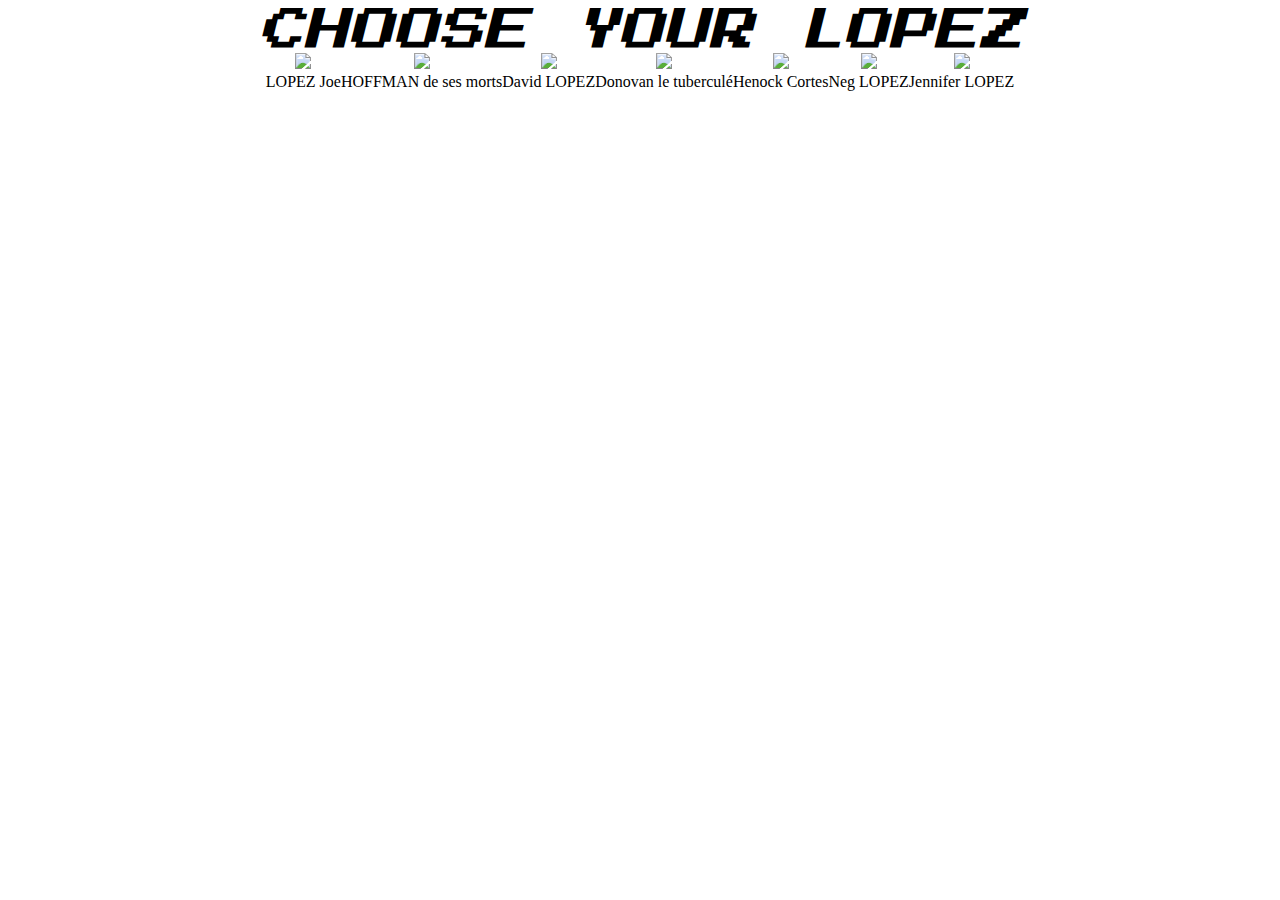
==== lobby.html @ b24f9b02 "some changes" ====
<!DOCTYPE html>
<html lang="en">


<head>
  <meta charset="UTF-8">
  <meta name="viewport" content="width=device-width, initial-scale=1.0">
  <title>Lobby</title>
  <link rel="stylesheet" href="lobby.css">
  <link href="https://fonts.googleapis.com/css2?family=Press+Start+2P&display=swap" rel="stylesheet">
</head>


<body>

  <center>
    <div class="lopez" style="font-family: 'Press Start 2P', cursive; font-size: 45px; font-style: italic">CHOOSE YOUR
      LOPEZ</div>
    <div class="charselect" style="display: flex; justify-content: center; align-items: center; flex-wrap: wrap;">

      <div id="character-1" class="character-btn img"> <img
          src="https://arc-anglerfish-eu-central-1-prod-leparisien.s3.amazonaws.com/public/OAUJSWRPLRM6DF6CEWBGUAJKHM.jpg">
        <div class="overlay">
          <div class="imgtxt">LOPEZ Joe</div>
        </div>
      </div>

      <div id="character-2" class="character-btn img"><img src="https://image.noelshack.com/fichiers/2017/30/7/1501439255-lopez-de-clermont-x-2.png">
        <div class="overlay">
          <div class="imgtxt">HOFFMAN de ses morts</div>
        </div>
      </div>

      <div id="character-3" class="character-btn img"> <img src="https://image.noelshack.com/fichiers/2017/10/1488809412-1465699548-lopez.png">
        <div class="overlay">
          <div class="imgtxt">David LOPEZ</div>
        </div>
      </div>

      <div id="character-4" class="character-btn img"> <img src="https://risibank.fr/cache/medias/0/19/1962/196209/full.png">
        <div class="overlay">
          <div class="imgtxt">Donovan le tuberculé</div>
        </div>
      </div>

      <div id="character-5" class="character-btn img"><img src="https://image.noelshack.com/fichiers/2017/30/7/1501435873-henock-cortes.png">
        <div class="overlay">
          <div class="imgtxt">Henock Cortes</div>
        </div>
      </div>

      <div id="character-6" class="character-btn img"> <img src="https://image.noelshack.com/fichiers/2017/34/2/1503362851-daron-lopez-toka.png">
        <div class="overlay">
          <div class="imgtxt">Neg LOPEZ</div>
        </div>
      </div>

      <div id="character-7" class="character-btn img"> <img
          src="https://cdn.openart.ai/stable_diffusion/92e23107aad8db71dc1580774efaba152b9aee7b_2000x2000.webp">
        <div class="overlay">
          <div class="imgtxt">Jennifer LOPEZ</div>
        </div>
      </div>
    </div>
  </center>





  <script src="test.js"></script>
</body>

</html>
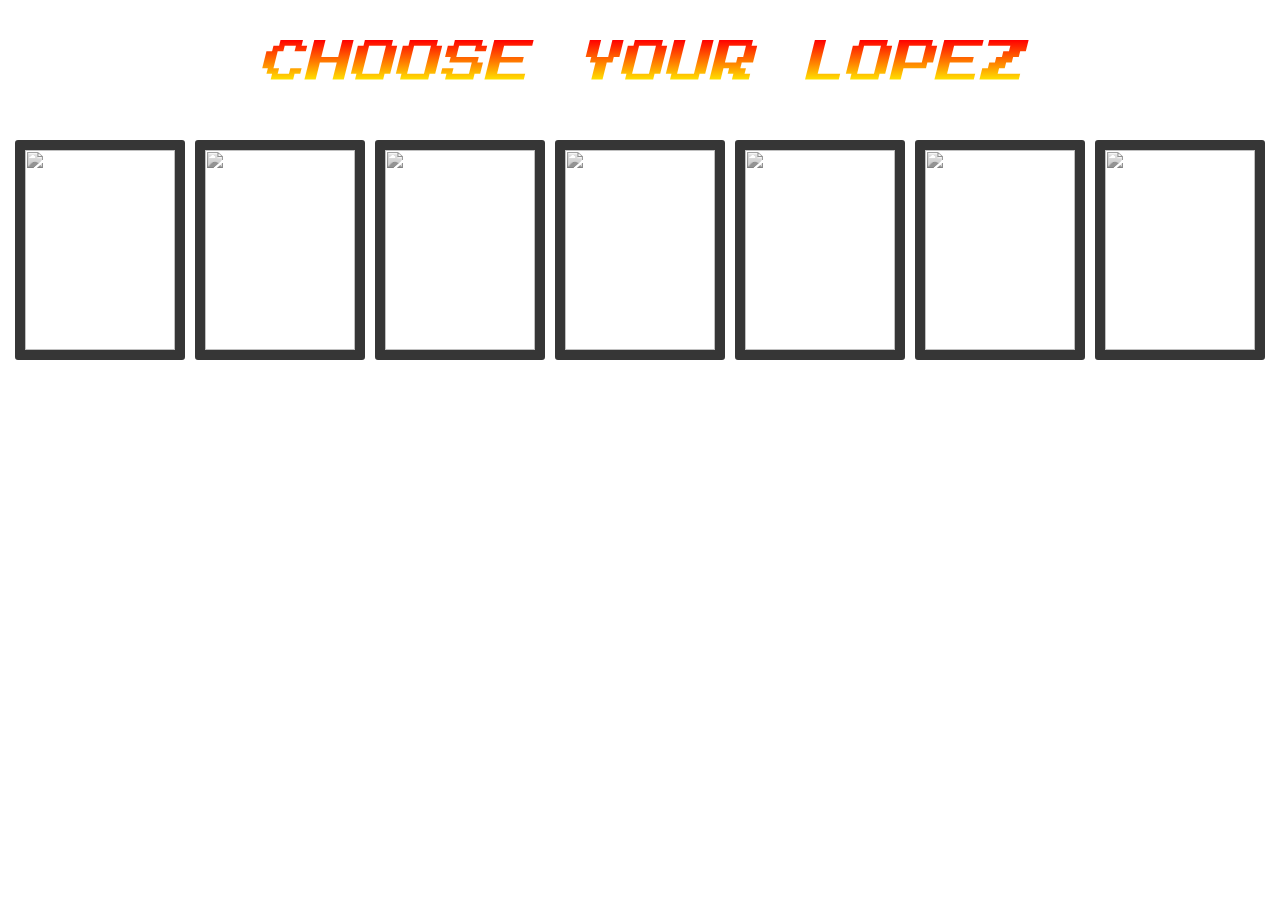
==== commit 091219f8: "lobby front3" ====
--- a/lobby.html
+++ b/lobby.html
@@ -14,14 +14,17 @@
 <body>
 
   <center>
-    <div class="lopez" style="font-family: 'Press Start 2P', cursive; font-size: 45px; font-style: italic">CHOOSE YOUR
-      LOPEZ</div>
+    <div class="lopez" style="font-family: 'Press Start 2P', cursive; font-size: 45px; font-style: italic">CHOOSE YOUR LOPEZ</div>
     <div class="charselect" style="display: flex; justify-content: center; align-items: center; flex-wrap: wrap;">
 
       <div id="character-1" class="character-btn img"> <img
           src="https://arc-anglerfish-eu-central-1-prod-leparisien.s3.amazonaws.com/public/OAUJSWRPLRM6DF6CEWBGUAJKHM.jpg">
         <div class="overlay">
           <div class="imgtxt">LOPEZ Joe</div>
+          <p class="stats">SPÉCIALITÉ : Patate de forain</p>
+          <p class="stats">HP : 12</p>
+          <p class="stats">DMG : 4</p>
+          <p class="stats">MANA : 40</p>
         </div>
       </div>
 
--- a/lobby.css
+++ b/lobby.css
@@ -0,0 +1,56 @@
+.charselect img { cursor: pointer; border-radius: 3px; border: 10px solid red; width: 150px; height: 200px; -webkit-filter: grayscale(100%);
+    filter: grayscale(100%); transition: transform 1s;  margin: 5px;  }
+
+.charselect { display: inline-block; }
+.charselect img:hover { margin: 5px; z-index: 9; border: 10px solid rgba(226, 106, 106, .8); 
+  transition: all .5s; -webkit-filter: none; 
+}
+
+.overlay {
+   position: absolute;
+  bottom: 15px;
+  left: 50%;
+  transform: translateX(-50%);
+  transition: all .5s;
+  overflow: hidden;
+  height: 0; width: 600px; 
+  background: rgb(255, 149, 29);
+  text-align: center;
+  font-size: 20px;
+  font-family: 'Press Start 2P', cursive;
+  
+}
+.img:hover .overlay,
+.overlay:hover {
+  height: 20%; 
+  background: rgba(226, 106, 106, .8);
+}
+.img > img {
+  display: block;/* Prevent inline gap under image*/
+}
+
+.imgtxt { margin-top: 25px; }
+
+.lopez {
+  margin-bottom: 50px;
+  margin-top: 40px;
+  background: linear-gradient(#ff0000, #ffff00);
+  -webkit-background-clip: text; /* Permet de clipper le dégradé au texte */
+  -webkit-text-fill-color: transparent; /* Rend le texte transparent pour afficher le dégradé */
+}
+
+
+
+body {
+  background-image: url('https://cdn.pixabay.com/photo/2024/03/12/21/26/ai-generated-8629592_1280.jpg');
+  background-size: cover; 
+  background-repeat: no-repeat;
+  font-family: "Pixelify Sans", sans-serif;
+  color: #ffcc00; 
+  
+}
+
+.stats {
+ font-size: small;
+ color: #000000;
+}